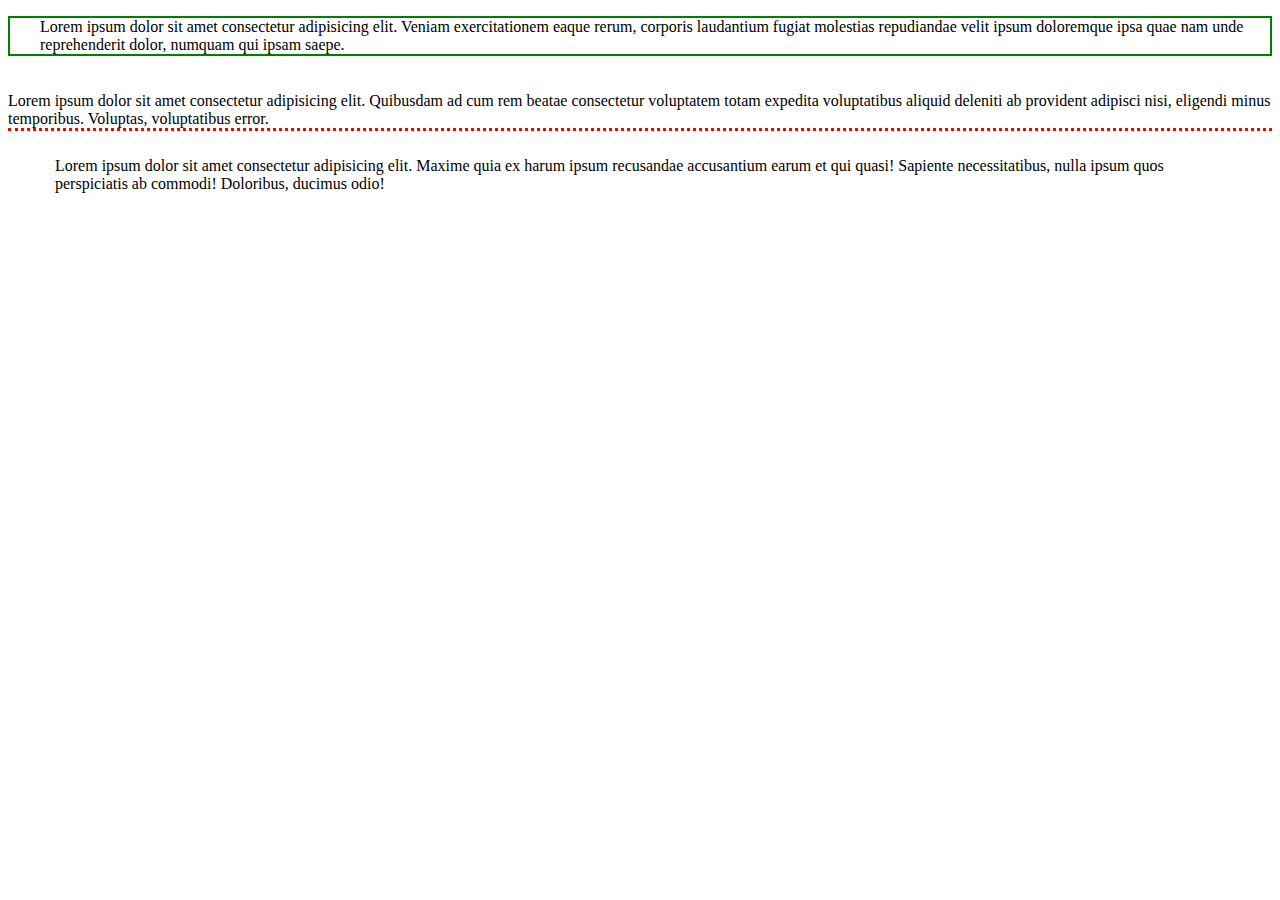
==== 2uzd/index.html @ d82458ca "Sukuriau nauja faila su stiliumi" ====
<!DOCTYPE html>
<html lang="en">
<head>
    <meta charset="UTF-8">
    <meta http-equiv="X-UA-Compatible" content="IE=edge">
    <meta name="viewport" content="width=device-width, initial-scale=1.0">
    <title>2 Uzduotis CSS</title>
    <link rel="stylesheet" href="style.css">
</head>
<body>
    <p id="pastraipa1">Lorem ipsum dolor sit amet consectetur adipisicing elit. Veniam exercitationem eaque rerum, corporis laudantium fugiat molestias repudiandae velit ipsum doloremque ipsa quae nam unde reprehenderit dolor, numquam qui ipsam saepe.</p>
    <p id="pastraipa2">Lorem ipsum dolor sit amet consectetur adipisicing elit. Quibusdam ad cum rem beatae consectetur voluptatem totam expedita voluptatibus aliquid deleniti ab provident adipisci nisi, eligendi minus temporibus. Voluptas, voluptatibus error.</p>
    <p id="pastraipa3">Lorem ipsum dolor sit amet consectetur adipisicing elit. Maxime quia ex harum ipsum recusandae accusantium earum et qui quasi! Sapiente necessitatibus, nulla ipsum quos perspiciatis ab commodi! Doloribus, ducimus odio!</p>
</body>
</html>
---- 2uzd/style.css ----
#pastraipa1 {
    padding-left: 30px;
    border: 2px solid green;
}

#pastraipa2 {
    padding-top: 20px;
    padding-bottom: 0px;
    border-bottom: dotted red;
}

#pastraipa3 {
    margin-top: 0px;
    margin-left: 30px;
    margin-right: 15px;
    padding: 10px 17px 10px 17px;
}
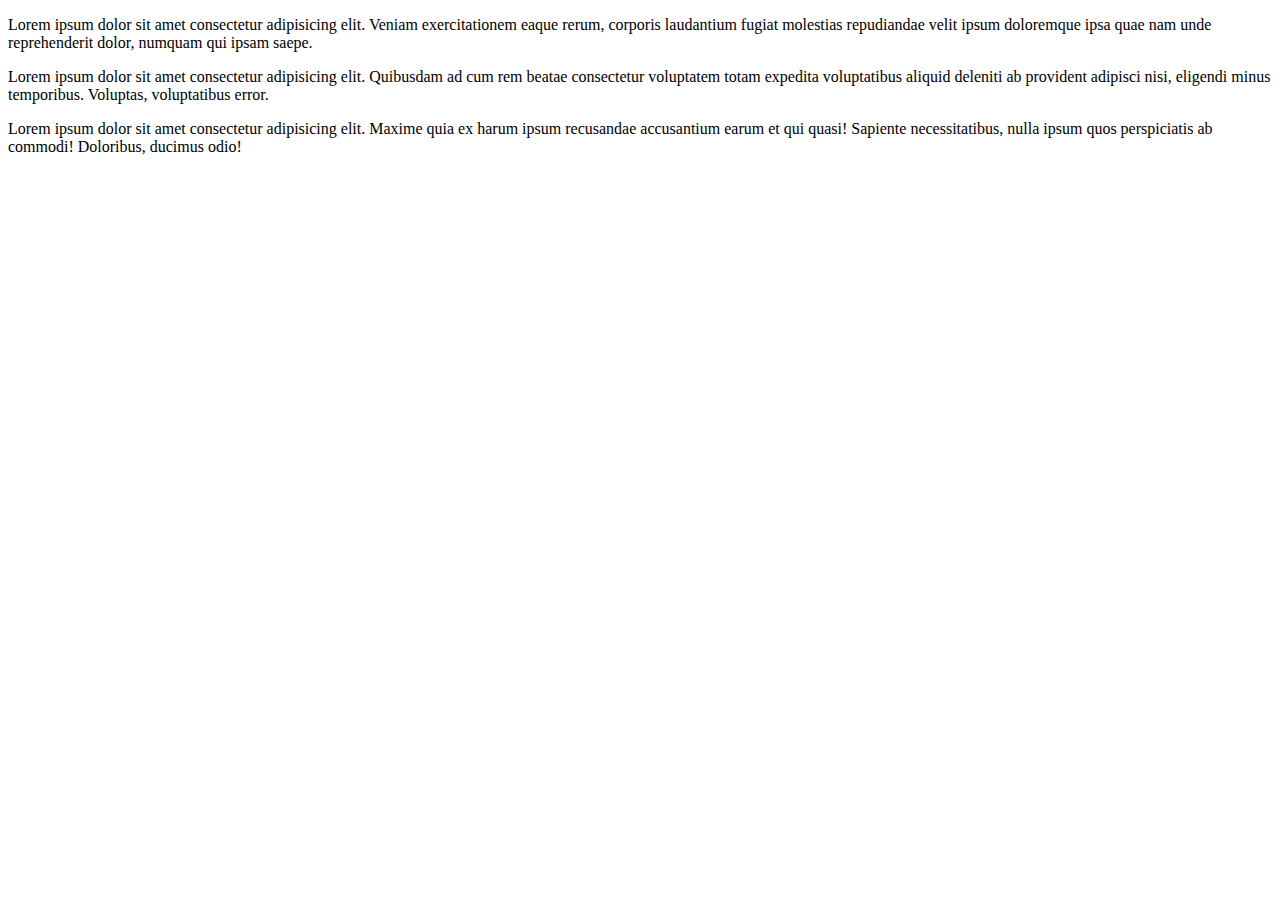
==== commit e321f2a1: "Sukurtas projektas" ====
--- a/2uzd/index.html
+++ b/2uzd/index.html
@@ -11,5 +11,6 @@
     <p id="pastraipa1">Lorem ipsum dolor sit amet consectetur adipisicing elit. Veniam exercitationem eaque rerum, corporis laudantium fugiat molestias repudiandae velit ipsum doloremque ipsa quae nam unde reprehenderit dolor, numquam qui ipsam saepe.</p>
     <p id="pastraipa2">Lorem ipsum dolor sit amet consectetur adipisicing elit. Quibusdam ad cum rem beatae consectetur voluptatem totam expedita voluptatibus aliquid deleniti ab provident adipisci nisi, eligendi minus temporibus. Voluptas, voluptatibus error.</p>
     <p id="pastraipa3">Lorem ipsum dolor sit amet consectetur adipisicing elit. Maxime quia ex harum ipsum recusandae accusantium earum et qui quasi! Sapiente necessitatibus, nulla ipsum quos perspiciatis ab commodi! Doloribus, ducimus odio!</p>
+    <p id="pastraipa1" class="iskirtine-pastraipa"></p>
 </body>
 </html>--- a/2uzd/style.css
+++ b/2uzd/style.css
@@ -1,3 +1,14 @@
+style {iskirtine-pastraipa
+    font-size: 24px;
+    
+.
+    rgb(30,40,120);
+}
+
+.taskuotas-geltonas-remelis{
+    /*  border: 3px dotted yellow;
+}
+
 #pastraipa1 {
     padding-left: 30px;
     border: 2px solid green;
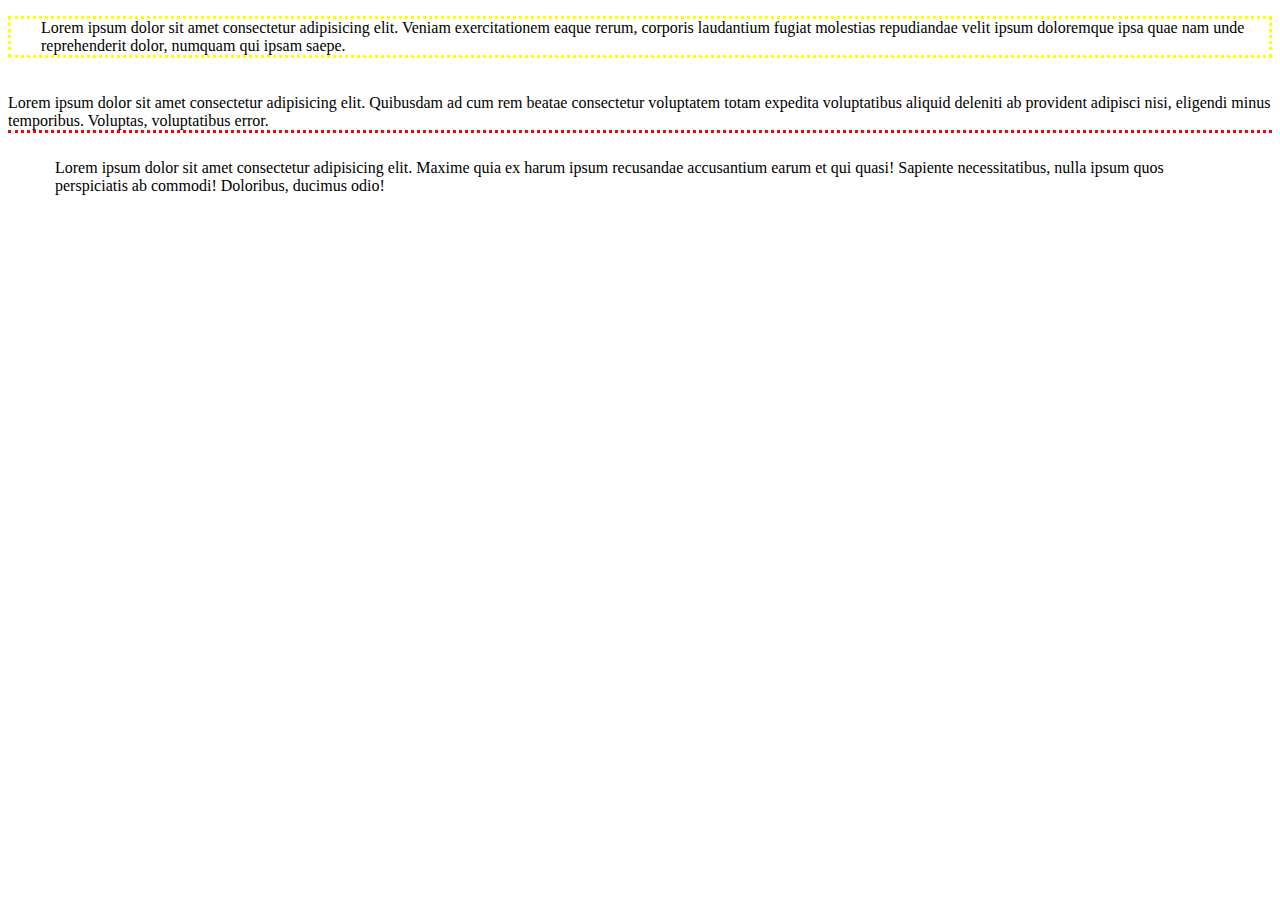
==== commit bb95eef2: "Pataisiau 2 uzduoti" ====
--- a/2uzd/index.html
+++ b/2uzd/index.html
@@ -8,9 +8,8 @@
     <link rel="stylesheet" href="style.css">
 </head>
 <body>
-    <p id="pastraipa1">Lorem ipsum dolor sit amet consectetur adipisicing elit. Veniam exercitationem eaque rerum, corporis laudantium fugiat molestias repudiandae velit ipsum doloremque ipsa quae nam unde reprehenderit dolor, numquam qui ipsam saepe.</p>
+    <p id="pastraipa1" class="isskirtine-pastraipa geltonas-taskuotas-remelis">Lorem ipsum dolor sit amet consectetur adipisicing elit. Veniam exercitationem eaque rerum, corporis laudantium fugiat molestias repudiandae velit ipsum doloremque ipsa quae nam unde reprehenderit dolor, numquam qui ipsam saepe.</p>
     <p id="pastraipa2">Lorem ipsum dolor sit amet consectetur adipisicing elit. Quibusdam ad cum rem beatae consectetur voluptatem totam expedita voluptatibus aliquid deleniti ab provident adipisci nisi, eligendi minus temporibus. Voluptas, voluptatibus error.</p>
     <p id="pastraipa3">Lorem ipsum dolor sit amet consectetur adipisicing elit. Maxime quia ex harum ipsum recusandae accusantium earum et qui quasi! Sapiente necessitatibus, nulla ipsum quos perspiciatis ab commodi! Doloribus, ducimus odio!</p>
-    <p id="pastraipa1" class="iskirtine-pastraipa"></p>
 </body>
 </html>--- a/2uzd/style.css
+++ b/2uzd/style.css
@@ -1,17 +1,19 @@
-style {iskirtine-pastraipa
+.isskirtine-pastraipa
+style {
     font-size: 24px;
     
-.
-    rgb(30,40,120);
+
 }
 
-.taskuotas-geltonas-remelis{
-    /*  border: 3px dotted yellow;
+.geltonas-taskuotas-remelis{
+    /*  border: 3px dotted yellow */
+        border-width: 3px;
+        border-style: dotted;
+        border-color: yellow;
 }
 
 #pastraipa1 {
     padding-left: 30px;
-    border: 2px solid green;
 }
 
 #pastraipa2 {
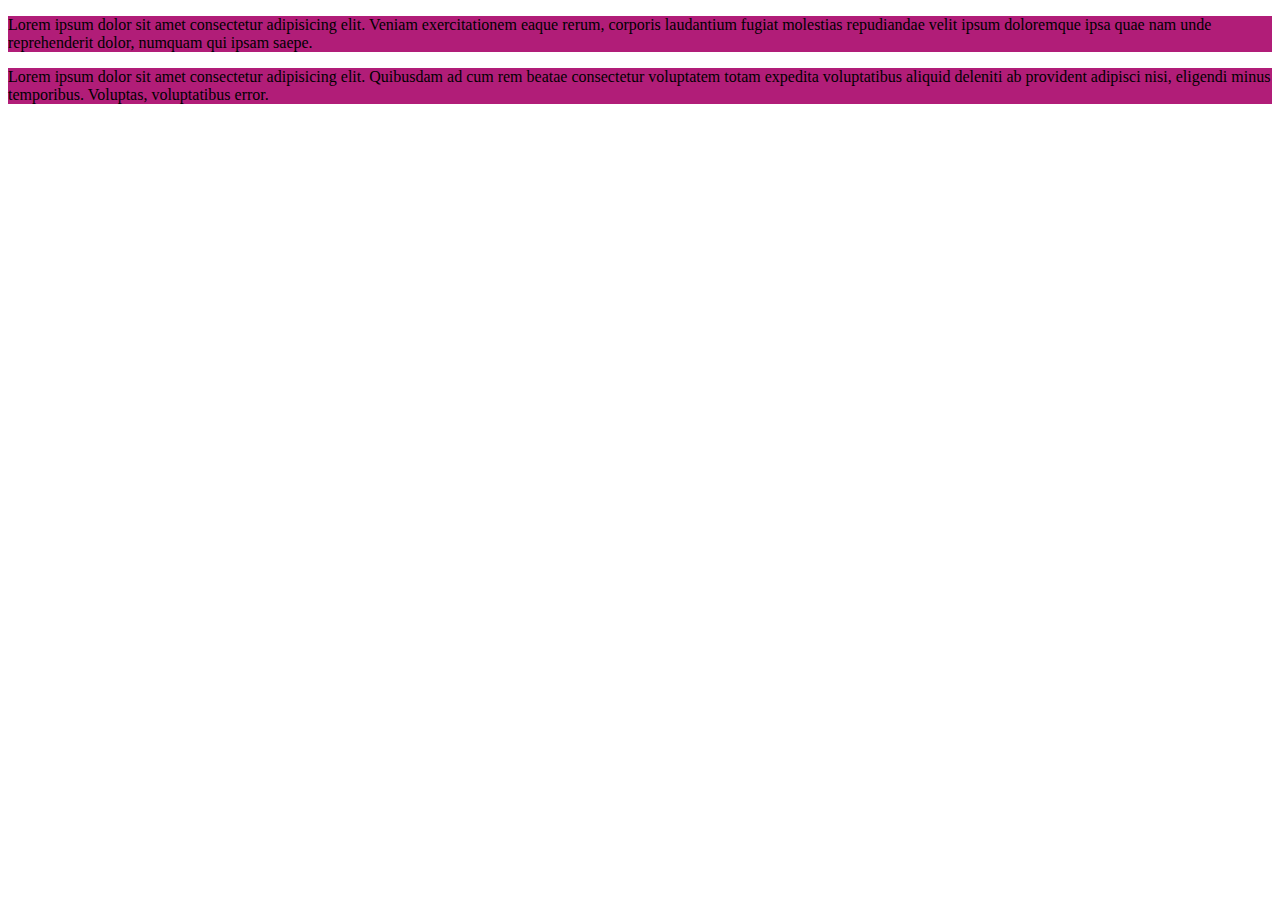
==== commit cd586f85: "pabaigiau uzduoti" ====
--- a/2uzd/index.html
+++ b/2uzd/index.html
@@ -8,8 +8,6 @@
     <link rel="stylesheet" href="style.css">
 </head>
 <body>
-    <p id="pastraipa1" class="isskirtine-pastraipa geltonas-taskuotas-remelis">Lorem ipsum dolor sit amet consectetur adipisicing elit. Veniam exercitationem eaque rerum, corporis laudantium fugiat molestias repudiandae velit ipsum doloremque ipsa quae nam unde reprehenderit dolor, numquam qui ipsam saepe.</p>
-    <p id="pastraipa2">Lorem ipsum dolor sit amet consectetur adipisicing elit. Quibusdam ad cum rem beatae consectetur voluptatem totam expedita voluptatibus aliquid deleniti ab provident adipisci nisi, eligendi minus temporibus. Voluptas, voluptatibus error.</p>
-    <p id="pastraipa3">Lorem ipsum dolor sit amet consectetur adipisicing elit. Maxime quia ex harum ipsum recusandae accusantium earum et qui quasi! Sapiente necessitatibus, nulla ipsum quos perspiciatis ab commodi! Doloribus, ducimus odio!</p>
-</body>
+    <p class="isskirtine-pastraipa">Lorem ipsum dolor sit amet consectetur adipisicing elit. Veniam exercitationem eaque rerum, corporis laudantium fugiat molestias repudiandae velit ipsum doloremque ipsa quae nam unde reprehenderit dolor, numquam qui ipsam saepe.</p>
+    <p>Lorem ipsum dolor sit amet consectetur adipisicing elit. Quibusdam ad cum rem beatae consectetur voluptatem totam expedita voluptatibus aliquid deleniti ab provident adipisci nisi, eligendi minus temporibus. Voluptas, voluptatibus error.</p>
 </html>--- a/2uzd/style.css
+++ b/2uzd/style.css
@@ -1,30 +1,8 @@
-.isskirtine-pastraipa
+isskirtine-pastraipa
 style {
-    font-size: 24px;
-    
-
+    font-style: 24px rgb(30, 40, 120);
+    border: 3px dotted yellow;
 }
-
-.geltonas-taskuotas-remelis{
-    /*  border: 3px dotted yellow */
-        border-width: 3px;
-        border-style: dotted;
-        border-color: yellow;
+p {
+    background-color: rgb(177, 29, 120);
 }
-
-#pastraipa1 {
-    padding-left: 30px;
-}
-
-#pastraipa2 {
-    padding-top: 20px;
-    padding-bottom: 0px;
-    border-bottom: dotted red;
-}
-
-#pastraipa3 {
-    margin-top: 0px;
-    margin-left: 30px;
-    margin-right: 15px;
-    padding: 10px 17px 10px 17px;
-}
